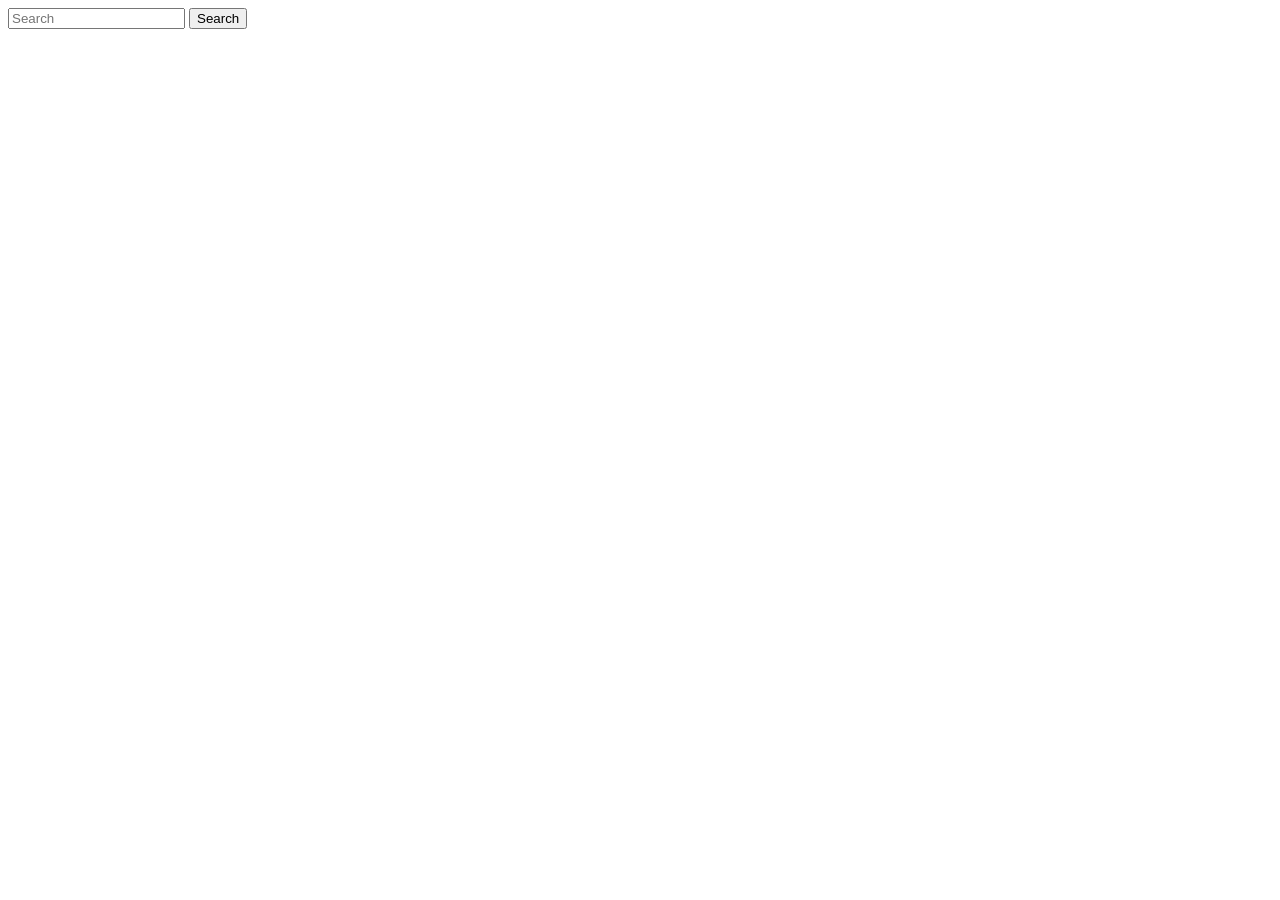
==== index.html @ 0b6208fc "initial commit" ====
<!DOCTYPE html>
<html lang="en">
    <head>
        <meta charset="UTF-8" />
        <meta name="viewport" content="width=device-width, initial-scale=1.0" />
        <title>Movie App</title>
        <link rel="stylesheet" href="style.css" /> 
        
    </head>
    <body>
        <header>
            <form id="form">
                <input type="text" id="search" placeholder="Search" class="search"/>
                <button  class="btn btn-primary mb-2" id ="get_movie">Search</button>
            </form>
        </header>
        <main id="main"></main>
        <script src="script.js" defer></script>
    </body>
</html>
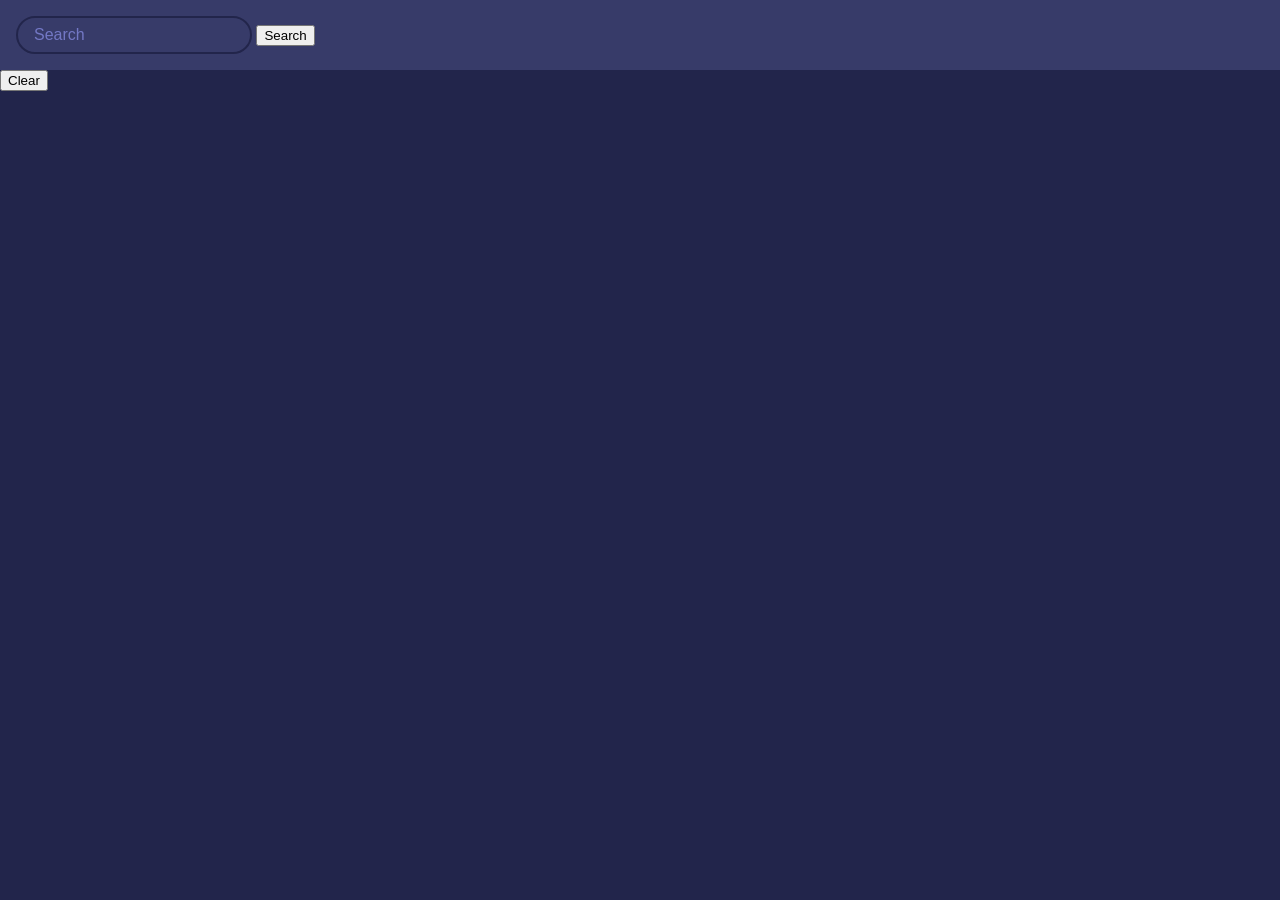
==== commit 7e4d08bb: "#4" ====
--- a/index.html
+++ b/index.html
@@ -4,17 +4,33 @@
         <meta charset="UTF-8" />
         <meta name="viewport" content="width=device-width, initial-scale=1.0" />
         <title>Movie App</title>
-        <link rel="stylesheet" href="style.css" /> 
+        <link rel="stylesheet" href="./assets/css/style.css" /> 
+        <link rel ="stylesheet" href="https://bootswatch.com/5/lux/bootstrap.min.css"/>
         
     </head>
     <body>
         <header>
             <form id="form">
+
                 <input type="text" id="search" placeholder="Search" class="search"/>
                 <button  class="btn btn-primary mb-2" id ="get_movie">Search</button>
+
             </form>
+
+            <!-- <nav class="navbar navbar-expand-lg navbar-dark bg-dark">
+                <div class="container-fluid">
+                    <a class="navbar-brand" href="#">Movie Search</a>
+            </nav> -->
+
+
         </header>
-        <main id="main"></main>
-        <script src="script.js" defer></script>
+        <aside id ="laterWatch">
+            <button  class="btn btn-primary mb-2" id ="clear">Clear</button>   
+            <!-- LAter watch -->
+        </aside>
+        <main id="main">
+        </main>
+        
+         <script src="./assets/js/script.js"></script> 
     </body>
 </html>
--- a/assets/css/style.css
+++ b/assets/css/style.css
@@ -0,0 +1,126 @@
+@import url("https://fonts.googleapis.com/css2?family=Poppins:wght@200;400;600&display=swap");
+
+* {
+    box-sizing: border-box;
+}
+
+body {
+    background-color: #22254b;
+    font-family: "Poppins", sans-serif;
+    margin: 0;
+}
+
+header {
+    background-color: #373b69;
+    display: flex;
+    /* justify-content: flex-end; */
+    padding: 1rem;
+}
+main {
+    display: flex;
+    flex-wrap: wrap;
+    width:75%;
+}
+.laterWatch{
+    float:left;
+    position:relative;
+}
+.search {
+    background-color: transparent;
+    border: 2px solid #22254b;
+    border-radius: 50px;
+    color: #fff;
+    font-family: inherit;
+    font-size: 1rem;
+    padding: 0.5rem 1rem;
+}
+
+.search::placeholder {
+    color: #7378c5;
+}
+
+.search:focus {
+    background-color: #22254b;
+    outline: none;
+}
+
+
+.movie {
+    background-color: #373b69;
+    border-radius: 3px;
+    box-shadow: 0 4px 5px rgba(0, 0, 0, 0.2);
+    overflow: hidden;
+    position: relative;
+    margin: 1rem;
+    width: 25%;
+}
+
+.movie img {
+    width: 100%;
+}
+
+.movie-info {
+    color: #eee;
+    display: flex;
+    align-items: center;
+    justify-content: space-between;
+    padding: 0.5rem 1rem 1rem;
+    letter-spacing: 0.5px;
+}
+
+.movie-info h3 {
+    margin: 0;
+}
+
+.movie-info span {
+    background-color: #22254b;
+    border-radius: 3px;
+    font-weight: bold;
+    padding: 0.25rem 0.5rem;
+}
+.movie-info span.green {
+    color: rgb(39, 189, 39);
+}
+
+.movie-info span.orange {
+    color: orange;
+}
+
+.movie-info span.red {
+    color: rgb(189, 42, 42);
+}
+
+.overview {
+    background-color: #fff;
+    padding: 2rem;
+    position: absolute;
+    max-height: 100%;
+    overflow: auto;
+    left: 0;
+    bottom: 0;
+    right: 0;
+    transform: translateY(101%);
+    transition: transform 0.3s ease-in;
+}
+
+.overview h3 {
+    margin-top: 0;
+}
+
+.movie:hover .overview {
+    transform: translateY(0);
+}
+#form {
+    display: block;
+}
+@media screen and (max-width: 768px){
+    .laterWatch{
+        float:none;
+    }   
+}
+@media screen and (max-width: 1024px){
+    .laterWatch{
+        float:none;
+    } 
+}
+
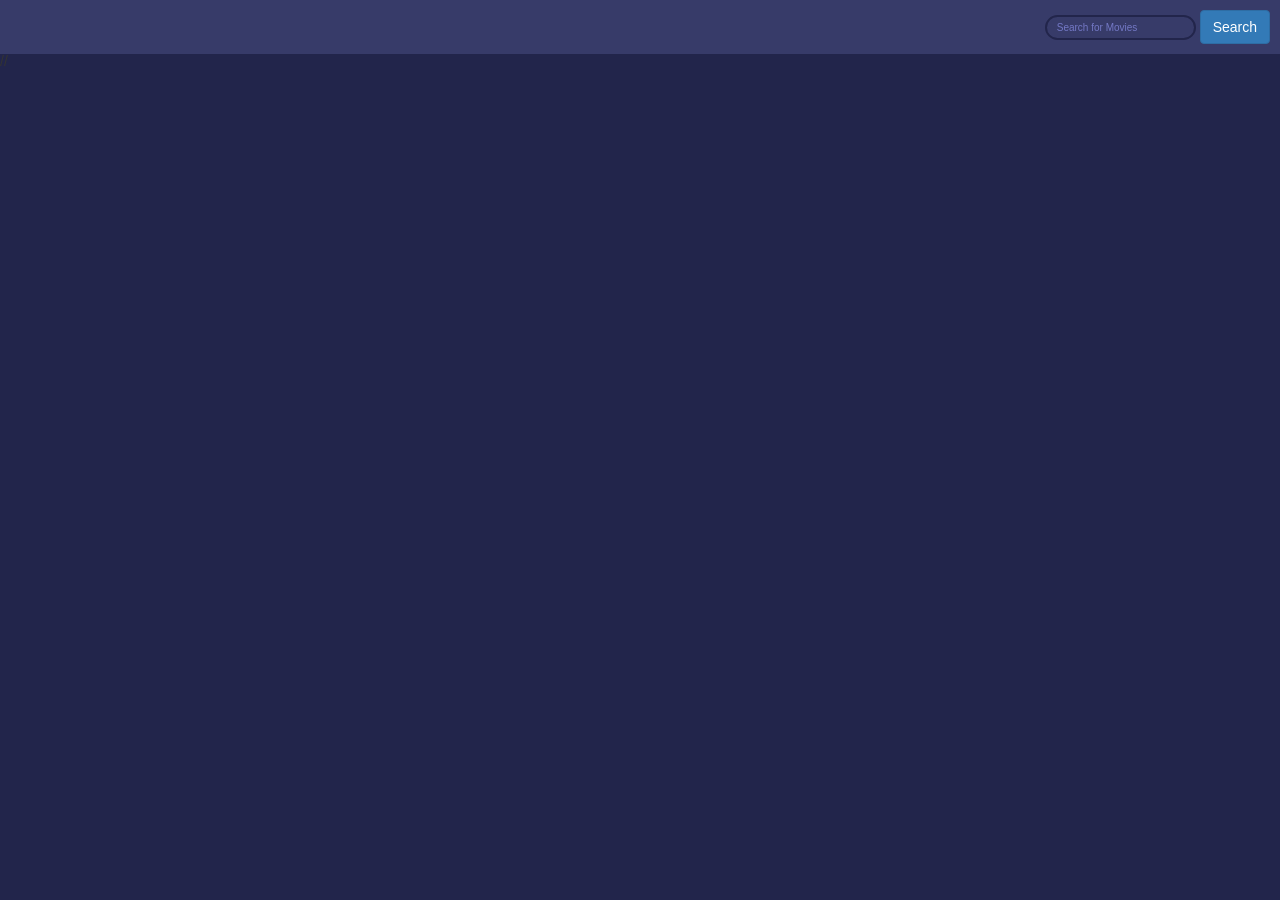
==== commit 8eefdffb: "#2 #3 #4 #6" ====
--- a/index.html
+++ b/index.html
@@ -1,36 +1,37 @@
 <!DOCTYPE html>
 <html lang="en">
-    <head>
-        <meta charset="UTF-8" />
-        <meta name="viewport" content="width=device-width, initial-scale=1.0" />
-        <title>Movie App</title>
-        <link rel="stylesheet" href="./assets/css/style.css" /> 
-        <link rel ="stylesheet" href="https://bootswatch.com/5/lux/bootstrap.min.css"/>
-        
-    </head>
-    <body>
-        <header>
-            <form id="form">
 
-                <input type="text" id="search" placeholder="Search" class="search"/>
-                <button  class="btn btn-primary mb-2" id ="get_movie">Search</button>
+<head>
+    <meta charset="UTF-8" />
+    <meta name="viewport" content="width=device-width, initial-scale=1.0" />
+    <title>Movie App</title>
+     <!-- bootstrap library -->
+    <link rel="stylesheet" href="https://maxcdn.bootstrapcdn.com/bootstrap/3.4.1/css/bootstrap.min.css">
+    <link rel="stylesheet" href="./assets/css/reset.css" />
+    <link rel="stylesheet" href="./assets/css/style.css" />
 
-            </form>
+</head>
 
-            <!-- <nav class="navbar navbar-expand-lg navbar-dark bg-dark">
-                <div class="container-fluid">
-                    <a class="navbar-brand" href="#">Movie Search</a>
-            </nav> -->
+<body>
+    <header>
+        <form id="form">
 
+            <input type="text" id="search" placeholder="Search for Movies" class="search" />
+            <button class="btn btn-primary mb-2" id="get_movie">Search</button>
 
-        </header>
-        <aside id ="laterWatch">
-            <button  class="btn btn-primary mb-2" id ="clear">Clear</button>   
-            <!-- LAter watch -->
-        </aside>
-        <main id="main">
-        </main>
-        
-         <script src="./assets/js/script.js"></script> 
-    </body>
+        </form>
+    </header>
+    <aside id="laterWatch">
+        <div id="movieList"></div>
+        <button class="btn btn-primary mb-2" id="clear" style="display:none;">Clear</button>
+    </aside>
+    <main id="main">
+    </main>
+    <!-- jQuery library -->
+    <script src="https://ajax.googleapis.com/ajax/libs/jquery/3.5.1/jquery.min.js"></script>
+    //
+    <script src="https://maxcdn.bootstrapcdn.com/bootstrap/3.4.1/js/bootstrap.min.js"></script>
+    <script src="./assets/js/script.js"></script>
+</body>
+
 </html>
--- a/assets/css/style.css
+++ b/assets/css/style.css
@@ -4,7 +4,9 @@
     box-sizing: border-box;
 }
 
+
 body {
+    overflow-x: hidden !important;
     background-color: #22254b;
     font-family: "Poppins", sans-serif;
     margin: 0;
@@ -13,18 +15,16 @@
 header {
     background-color: #373b69;
     display: flex;
-    /* justify-content: flex-end; */
+    justify-content: flex-end; 
     padding: 1rem;
 }
 main {
     display: flex;
     flex-wrap: wrap;
-    width:75%;
+    width:100%;
+    justify-content: space-evenly;
 }
-.laterWatch{
-    float:left;
-    position:relative;
-}
+
 .search {
     background-color: transparent;
     border: 2px solid #22254b;
@@ -110,17 +110,35 @@
 .movie:hover .overview {
     transform: translateY(0);
 }
+#laterWatch{
+    
+    position:sticky;
+    top:100px;
+    background-color:beige;
+    color :black;
+    z-index: 1;
+    text-decoration: none;
+}
+#clear{
+    padding :2%;
+}
 #form {
     display: block;
 }
 @media screen and (max-width: 768px){
     .laterWatch{
         float:none;
-    }   
+    }  
+    .movie{
+        width:80%;
+    } 
 }
 @media screen and (max-width: 1024px){
     .laterWatch{
         float:none;
     } 
+    .movie{
+        width:40%;
+    } 
 }
 
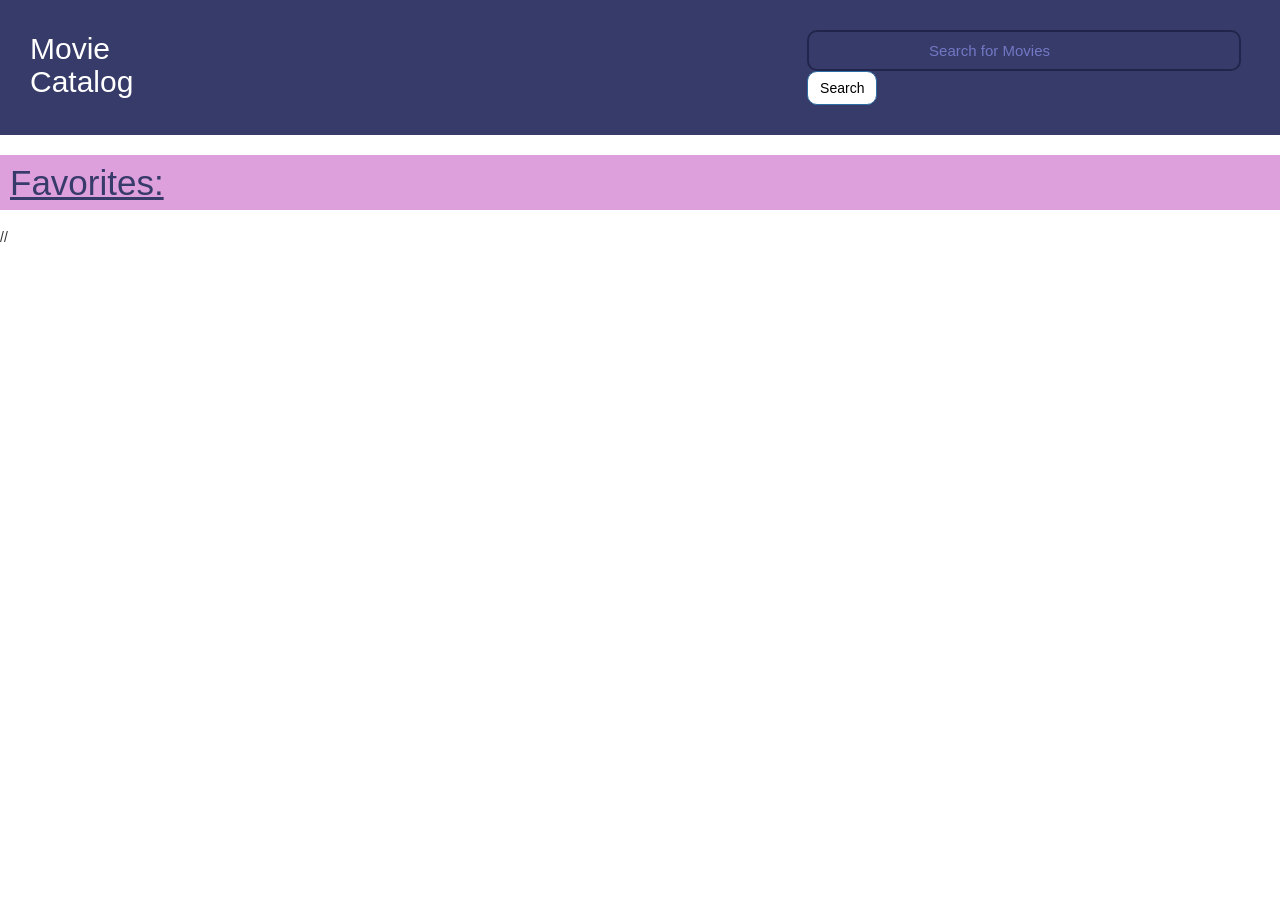
==== commit c8a1e381: "updated HTML,CSS and JS by sara" ====
--- a/index.html
+++ b/index.html
@@ -13,15 +13,17 @@
 </head>
 
 <body>
-    <header>
-        <form id="form">
-
+    <header> 
+        <h1 id=title>Movie Catalog</h1>
+         <form id="form">
+            
             <input type="text" id="search" placeholder="Search for Movies" class="search" />
             <button class="btn btn-primary mb-2" id="get_movie">Search</button>
 
         </form>
     </header>
     <aside id="laterWatch">
+        <div id=favorites><u>Favorites:</u></div>
         <div id="movieList"></div>
         <button class="btn btn-primary mb-2" id="clear" style="display:none;">Clear</button>
     </aside>
--- a/assets/css/style.css
+++ b/assets/css/style.css
@@ -7,7 +7,7 @@
 
 body {
     overflow-x: hidden !important;
-    background-color: #22254b;
+    background-color: white;
     font-family: "Poppins", sans-serif;
     margin: 0;
 }
@@ -16,8 +16,9 @@
     background-color: #373b69;
     display: flex;
     justify-content: flex-end; 
-    padding: 1rem;
+    padding: 3rem;
 }
+
 main {
     display: flex;
     flex-wrap: wrap;
@@ -28,11 +29,11 @@
 .search {
     background-color: transparent;
     border: 2px solid #22254b;
-    border-radius: 50px;
+    border-radius: 10px;
     color: #fff;
     font-family: inherit;
-    font-size: 1rem;
-    padding: 0.5rem 1rem;
+    font-size: 15px;
+    padding: 1rem 12rem;
 }
 
 .search::placeholder {
@@ -40,8 +41,9 @@
 }
 
 .search:focus {
-    background-color: #22254b;
+    background-color: white;
     outline: none;
+    color: black;
 }
 
 
@@ -111,16 +113,22 @@
     transform: translateY(0);
 }
 #laterWatch{
-    
-    position:sticky;
     top:100px;
-    background-color:beige;
-    color :black;
+    background-color:plum;
+    color : #373b69;
     z-index: 1;
     text-decoration: none;
+   margin-top: 20px;
+    margin-bottom: 20px;
+    font-size: 20px;
+  
 }
 #clear{
-    padding :2%;
+    padding : 0.5rem 2rem;
+    margin: 10px;
+    background-color:#373b69;
+    border-radius: 20px;
+   
 }
 #form {
     display: block;
@@ -142,3 +150,34 @@
     } 
 }
 
+
+#get_movie {
+    border-radius: 10px;
+    background-color: white;
+    color: black;
+}
+
+#favorites {
+    font-size: 35px;
+  padding: 10px;
+
+  
+}
+#title {
+    font-size: 30px;
+    color: white;
+    font-style: serif;
+    margin-right: 50%;
+    margin-bottom: 2px;
+    margin-top:2px ;
+}
+#movieList {
+    margin-left: 20px;
+    list-style-type:decimal;
+  
+}
+.btn-primary {
+    background-color:#373b69 ;
+    color: white;
+    border-radius: 20px;
+}
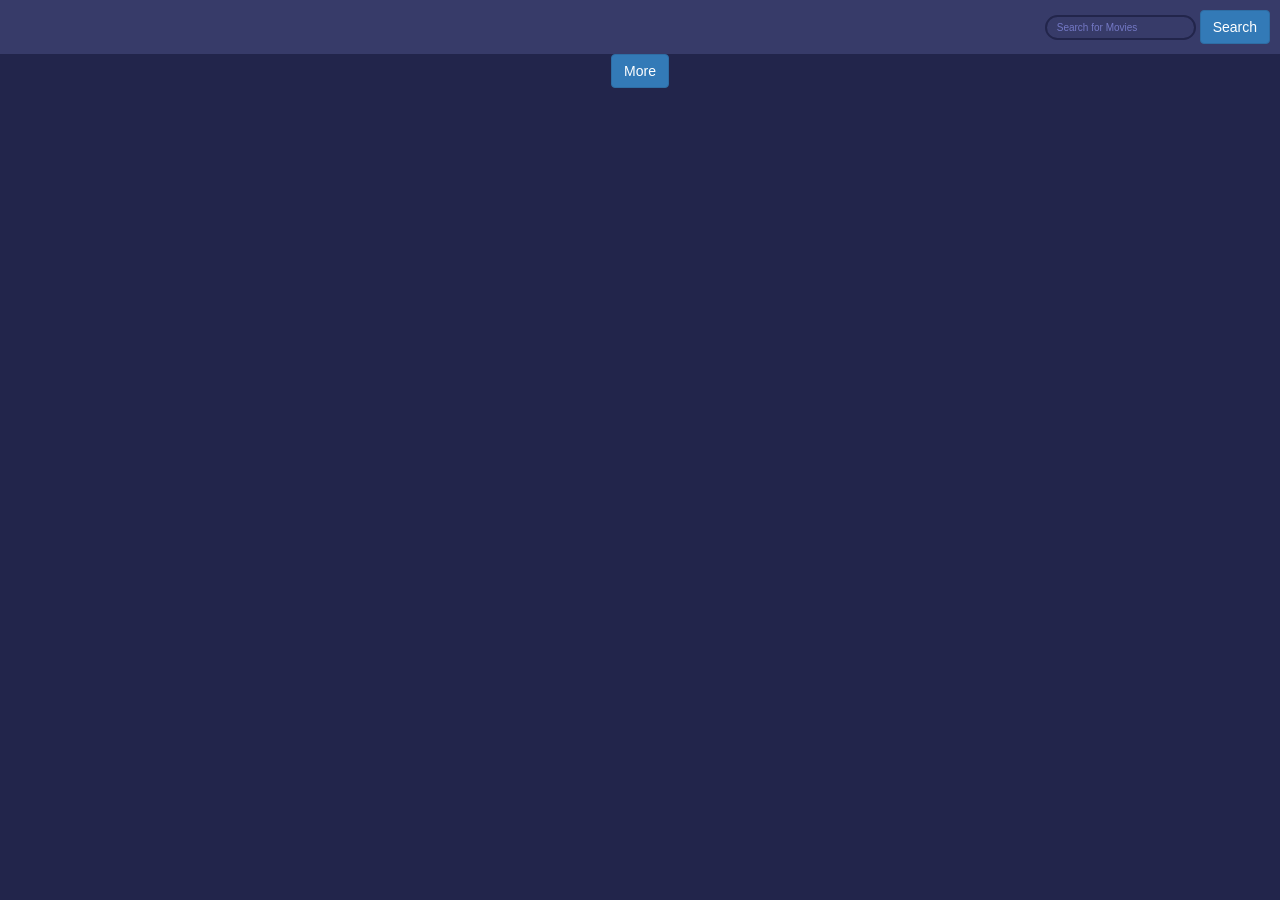
==== commit 5d66c20a: "#4" ====
--- a/index.html
+++ b/index.html
@@ -5,7 +5,7 @@
     <meta charset="UTF-8" />
     <meta name="viewport" content="width=device-width, initial-scale=1.0" />
     <title>Movie App</title>
-     <!-- bootstrap library -->
+    <!-- bootstrap library -->
     <link rel="stylesheet" href="https://maxcdn.bootstrapcdn.com/bootstrap/3.4.1/css/bootstrap.min.css">
     <link rel="stylesheet" href="./assets/css/reset.css" />
     <link rel="stylesheet" href="./assets/css/style.css" />
@@ -13,25 +13,45 @@
 </head>
 
 <body>
-    <header> 
-        <h1 id=title>Movie Catalog</h1>
-         <form id="form">
-            
+    <header>
+        <form id="form">
             <input type="text" id="search" placeholder="Search for Movies" class="search" />
             <button class="btn btn-primary mb-2" id="get_movie">Search</button>
-
         </form>
     </header>
     <aside id="laterWatch">
-        <div id=favorites><u>Favorites:</u></div>
         <div id="movieList"></div>
         <button class="btn btn-primary mb-2" id="clear" style="display:none;">Clear</button>
     </aside>
+    <section>
+        <div class="modal fade" id="myModal" tabindex="-1" role="dialog" aria-labelledby="exampleModalCenterTitle"
+            aria-hidden="true">
+            <div class="modal-dialog modal-dialog-centered" role="document">
+                <div class="modal-content">
+                    <div class="modal-header">
+                        <h5 class="modal-title" id="Title">Modal title</h5>
+                        <button type="button" class="close" data-dismiss="modal" aria-label="Close">
+                            <span aria-hidden="true">&times;</span>
+                        </button>
+                    </div>
+                    <div class="modal-body" id="body">
+                    </div>
+                    <div class="modal-footer">
+                        <button type="button" class="btn btn-secondary" data-dismiss="modal">Close</button>
+                        <button type="button" class="watchlater btn btn-primary" >Watch Later</button>
+                    </div>
+                </div>
+            </div>
+        </div>
+    </section>
     <main id="main">
+        <button type="button" class="btn btn-primary" data-toggle="modal" data-target="#exampleModalCenter">
+            More
+        </button>
     </main>
     <!-- jQuery library -->
     <script src="https://ajax.googleapis.com/ajax/libs/jquery/3.5.1/jquery.min.js"></script>
-    //
+
     <script src="https://maxcdn.bootstrapcdn.com/bootstrap/3.4.1/js/bootstrap.min.js"></script>
     <script src="./assets/js/script.js"></script>
 </body>
--- a/assets/css/style.css
+++ b/assets/css/style.css
@@ -7,7 +7,7 @@
 
 body {
     overflow-x: hidden !important;
-    background-color: white;
+    background-color: #22254b;
     font-family: "Poppins", sans-serif;
     margin: 0;
 }
@@ -16,9 +16,8 @@
     background-color: #373b69;
     display: flex;
     justify-content: flex-end; 
-    padding: 3rem;
+    padding: 1rem;
 }
-
 main {
     display: flex;
     flex-wrap: wrap;
@@ -29,11 +28,11 @@
 .search {
     background-color: transparent;
     border: 2px solid #22254b;
-    border-radius: 10px;
+    border-radius: 50px;
     color: #fff;
     font-family: inherit;
-    font-size: 15px;
-    padding: 1rem 12rem;
+    font-size: 1rem;
+    padding: 0.5rem 1rem;
 }
 
 .search::placeholder {
@@ -41,9 +40,8 @@
 }
 
 .search:focus {
-    background-color: white;
+    background-color: #22254b;
     outline: none;
-    color: black;
 }
 
 
@@ -108,28 +106,26 @@
 .overview h3 {
     margin-top: 0;
 }
-
+.modal-title{
+    font-size: large;
+    font-weight: bold;
+}
+.modal-body  h3{
+    font-weight: bold;
+}
 .movie:hover .overview {
     transform: translateY(0);
 }
 #laterWatch{
-    top:100px;
-    background-color:plum;
-    color : #373b69;
+    
+    /* position:sticky;
+    top:100px; */
+    background-color:rgb(141, 141, 108);
+    color :black;
     z-index: 1;
     text-decoration: none;
-   margin-top: 20px;
-    margin-bottom: 20px;
-    font-size: 20px;
-  
 }
-#clear{
-    padding : 0.5rem 2rem;
-    margin: 10px;
-    background-color:#373b69;
-    border-radius: 20px;
-   
-}
+
 #form {
     display: block;
 }
@@ -150,34 +146,3 @@
     } 
 }
 
-
-#get_movie {
-    border-radius: 10px;
-    background-color: white;
-    color: black;
-}
-
-#favorites {
-    font-size: 35px;
-  padding: 10px;
-
-  
-}
-#title {
-    font-size: 30px;
-    color: white;
-    font-style: serif;
-    margin-right: 50%;
-    margin-bottom: 2px;
-    margin-top:2px ;
-}
-#movieList {
-    margin-left: 20px;
-    list-style-type:decimal;
-  
-}
-.btn-primary {
-    background-color:#373b69 ;
-    color: white;
-    border-radius: 20px;
-}
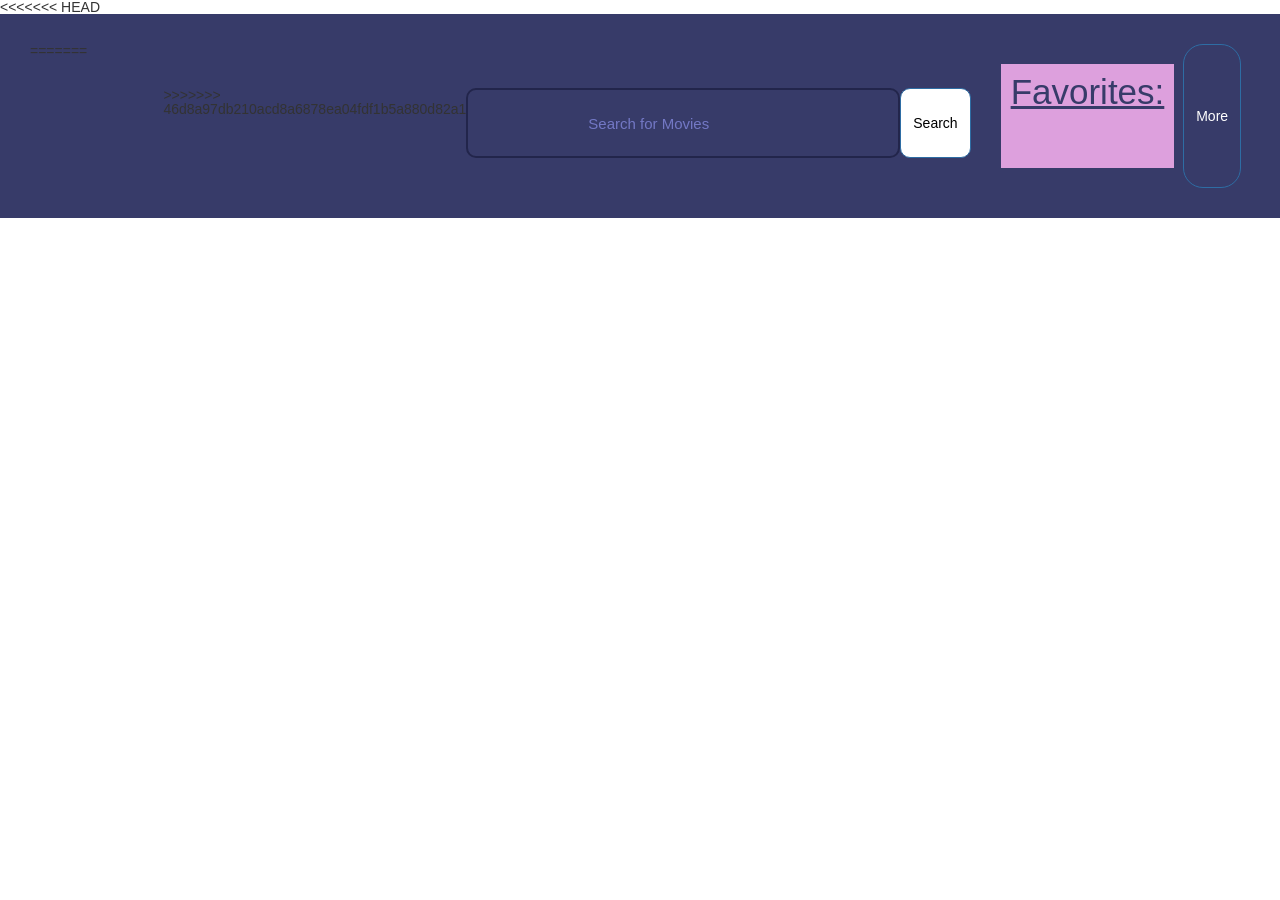
==== commit 518d18ad: "#4Adding 2nd Api" ====
--- a/index.html
+++ b/index.html
@@ -13,13 +13,21 @@
 </head>
 
 <body>
+<<<<<<< HEAD
     <header>
         <form id="form">
+=======
+    <header> 
+        <h1 id=title>Movie Catalog</h1>
+         <form id="form">
+            
+>>>>>>> 46d8a97db210acd8a6878ea04fdf1b5a880d82a1
             <input type="text" id="search" placeholder="Search for Movies" class="search" />
             <button class="btn btn-primary mb-2" id="get_movie">Search</button>
         </form>
     </header>
     <aside id="laterWatch">
+        <div id=favorites><u>Favorites:</u></div>
         <div id="movieList"></div>
         <button class="btn btn-primary mb-2" id="clear" style="display:none;">Clear</button>
     </aside>
--- a/assets/css/style.css
+++ b/assets/css/style.css
@@ -7,7 +7,7 @@
 
 body {
     overflow-x: hidden !important;
-    background-color: #22254b;
+    background-color: white;
     font-family: "Poppins", sans-serif;
     margin: 0;
 }
@@ -16,8 +16,9 @@
     background-color: #373b69;
     display: flex;
     justify-content: flex-end; 
-    padding: 1rem;
-}
+    padding: 3rem;
+}
+
 main {
     display: flex;
     flex-wrap: wrap;
@@ -28,11 +29,11 @@
 .search {
     background-color: transparent;
     border: 2px solid #22254b;
-    border-radius: 50px;
+    border-radius: 10px;
     color: #fff;
     font-family: inherit;
-    font-size: 1rem;
-    padding: 0.5rem 1rem;
+    font-size: 15px;
+    padding: 1rem 12rem;
 }
 
 .search::placeholder {
@@ -40,8 +41,9 @@
 }
 
 .search:focus {
-    background-color: #22254b;
+    background-color: white;
     outline: none;
+    color: black;
 }
 
 
@@ -117,15 +119,35 @@
     transform: translateY(0);
 }
 #laterWatch{
+<<<<<<< HEAD
     
     /* position:sticky;
     top:100px; */
     background-color:rgb(141, 141, 108);
     color :black;
+=======
+    top:100px;
+    background-color:plum;
+    color : #373b69;
+>>>>>>> 46d8a97db210acd8a6878ea04fdf1b5a880d82a1
     z-index: 1;
     text-decoration: none;
-}
-
+   margin-top: 20px;
+    margin-bottom: 20px;
+    font-size: 20px;
+  
+}
+<<<<<<< HEAD
+
+=======
+#clear{
+    padding : 0.5rem 2rem;
+    margin: 10px;
+    background-color:#373b69;
+    border-radius: 20px;
+   
+}
+>>>>>>> 46d8a97db210acd8a6878ea04fdf1b5a880d82a1
 #form {
     display: block;
 }
@@ -146,3 +168,34 @@
     } 
 }
 
+
+#get_movie {
+    border-radius: 10px;
+    background-color: white;
+    color: black;
+}
+
+#favorites {
+    font-size: 35px;
+  padding: 10px;
+
+  
+}
+#title {
+    font-size: 30px;
+    color: white;
+    font-style: serif;
+    margin-right: 50%;
+    margin-bottom: 2px;
+    margin-top:2px ;
+}
+#movieList {
+    margin-left: 20px;
+    list-style-type:decimal;
+  
+}
+.btn-primary {
+    background-color:#373b69 ;
+    color: white;
+    border-radius: 20px;
+}
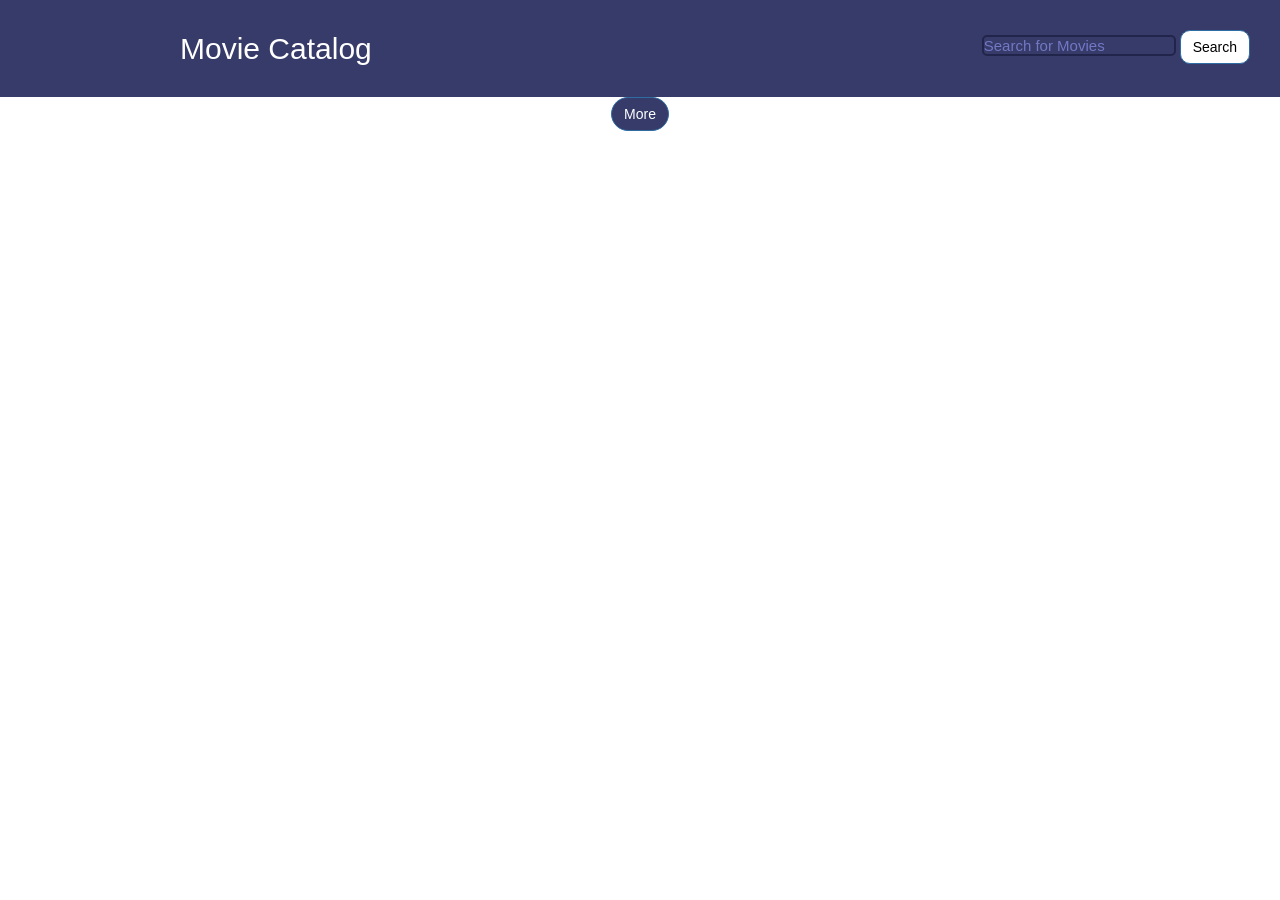
==== commit bf50b0d3: "Code Refactoring" ====
--- a/index.html
+++ b/index.html
@@ -13,21 +13,16 @@
 </head>
 
 <body>
-<<<<<<< HEAD
-    <header>
-        <form id="form">
-=======
     <header> 
         <h1 id=title>Movie Catalog</h1>
          <form id="form">
             
->>>>>>> 46d8a97db210acd8a6878ea04fdf1b5a880d82a1
             <input type="text" id="search" placeholder="Search for Movies" class="search" />
             <button class="btn btn-primary mb-2" id="get_movie">Search</button>
         </form>
     </header>
-    <aside id="laterWatch">
-        <div id=favorites><u>Favorites:</u></div>
+    <aside id="laterWatch"style="display:none;" >
+        <div id=favorites>Favorites</div>
         <div id="movieList"></div>
         <button class="btn btn-primary mb-2" id="clear" style="display:none;">Clear</button>
     </aside>
--- a/assets/css/style.css
+++ b/assets/css/style.css
@@ -29,11 +29,11 @@
 .search {
     background-color: transparent;
     border: 2px solid #22254b;
-    border-radius: 10px;
+    border-radius: 5px;
     color: #fff;
     font-family: inherit;
     font-size: 15px;
-    padding: 1rem 12rem;
+    /* padding: 1rem 12rem; */
 }
 
 .search::placeholder {
@@ -41,7 +41,7 @@
 }
 
 .search:focus {
-    background-color: white;
+    /* background-color: white; */
     outline: none;
     color: black;
 }
@@ -119,27 +119,16 @@
     transform: translateY(0);
 }
 #laterWatch{
-<<<<<<< HEAD
-    
-    /* position:sticky;
-    top:100px; */
-    background-color:rgb(141, 141, 108);
-    color :black;
-=======
     top:100px;
-    background-color:plum;
+    background-color:beige;
     color : #373b69;
->>>>>>> 46d8a97db210acd8a6878ea04fdf1b5a880d82a1
     z-index: 1;
     text-decoration: none;
-   margin-top: 20px;
+    margin-top: 20px;
     margin-bottom: 20px;
     font-size: 20px;
   
 }
-<<<<<<< HEAD
-
-=======
 #clear{
     padding : 0.5rem 2rem;
     margin: 10px;
@@ -147,7 +136,6 @@
     border-radius: 20px;
    
 }
->>>>>>> 46d8a97db210acd8a6878ea04fdf1b5a880d82a1
 #form {
     display: block;
 }
